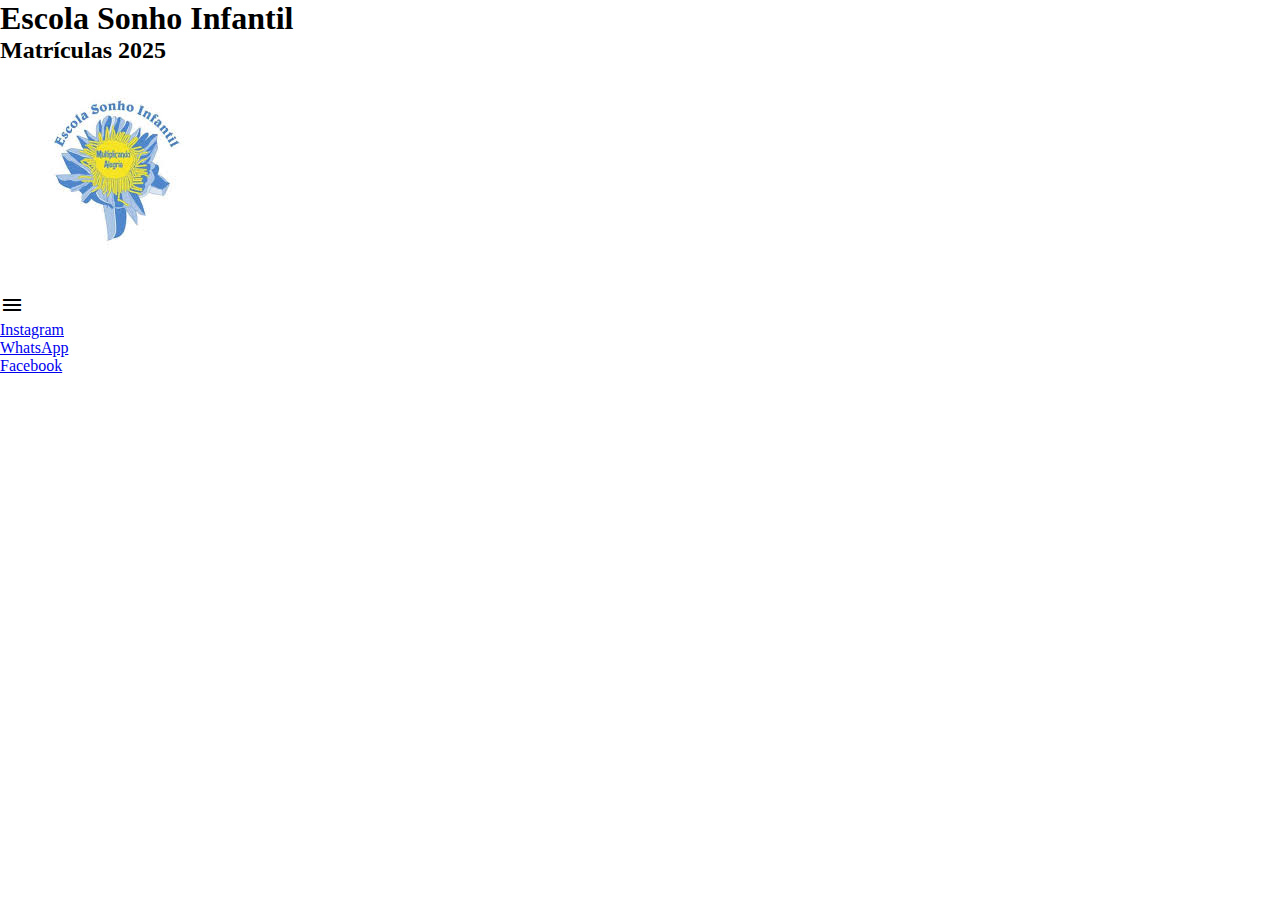
==== index.html @ d40b8060 "Iniciei projeto" ====
<!DOCTYPE html>
<html lang="PT-BR">
<head>
    <meta charset="UTF-8">
    <meta name="viewport" content="width=device-width, initial-scale=1.0">
    <link href="https://fonts.googleapis.com/icon?family=Material+Icons" rel="stylesheet">
    <title>Escola Sonho infantil</title>
    <link rel="shortcut icon" href="/imagens/favicon.ico" type="image/x-icon">
</head>
<body>
    <header>
        <h1>Escola Sonho Infantil </h1>
        <h2>Matrículas 2025</h2>
        <img src="imagens/images.jpg" alt="Logo ESI">
        <link rel="stylesheet" href="estilos/style.css">
        
        <nav>
            <menu>
                <span class="material-icons md-24" id="menu" onclick="clickMenu()" >menu</span>
    
            </menu>
            <div><a href="#">Instagram</a></div>
            <div><a href="#">WhatsApp</a></div>
            <div><a href="#">Facebook</a></div>
        </nav>
        
    </header>
    <main>
        <article class="box1"></article>
        <article class="box2"></article>
        <article class="box3"></article>
        <article class="box4"></article>
    </main>
</body>
</html>
---- estilos/style.css ----
@charset "UTF-8";

*{
    margin: 0;  
    padding: 0;
    box-sizing: border-box;

}

body{
    font-family: source s;
}
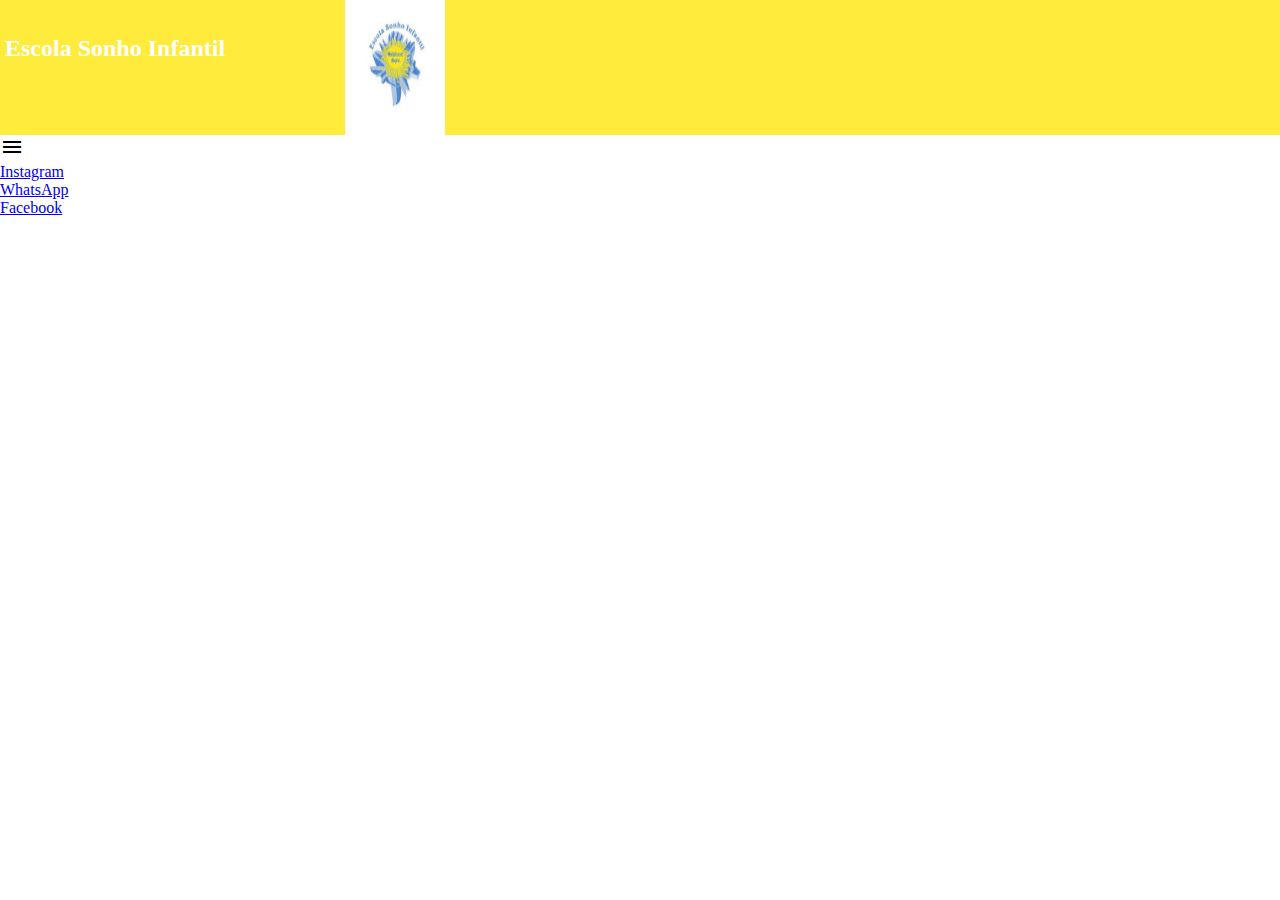
==== commit 05f43ec3: "Update css" ====
--- a/index.html
+++ b/index.html
@@ -10,11 +10,14 @@
 <body>
     <header>
         <h1>Escola Sonho Infantil </h1>
-        <h2>Matrículas 2025</h2>
-        <img src="imagens/images.jpg" alt="Logo ESI">
+        <h2></h2>
+        <img src="imagens/images.jpg" alt="Logo ESI" id="logoesi">
         <link rel="stylesheet" href="estilos/style.css">
         
-        <nav>
+        
+        
+    </header>
+    <nav>
             <menu>
                 <span class="material-icons md-24" id="menu" onclick="clickMenu()" >menu</span>
     
@@ -22,9 +25,7 @@
             <div><a href="#">Instagram</a></div>
             <div><a href="#">WhatsApp</a></div>
             <div><a href="#">Facebook</a></div>
-        </nav>
-        
-    </header>
+    </nav>
     <main>
         <article class="box1"></article>
         <article class="box2"></article>
--- a/estilos/style.css
+++ b/estilos/style.css
@@ -1,4 +1,8 @@
 @charset "UTF-8";
+
+:root{
+    --cor01: #ffeb3b
+}
 
 *{
     margin: 0;  
@@ -9,4 +13,25 @@
 
 body{
     font-family: source s;
+
+}
+
+header{
+    background: var(--cor01);
+    height: 15vh;
+    display: flex;
+    flex-direction: row;
+    flex-wrap: wrap;
+}
+header > h1{
+    color: #fff;
+    font-size: 1.5rem;
+    margin-top: 35px;
+    margin-left: 5px;
+}
+
+#logoesi{
+    margin: auto;
+    margin: 0px ;
+    margin-left: 120px;
 }